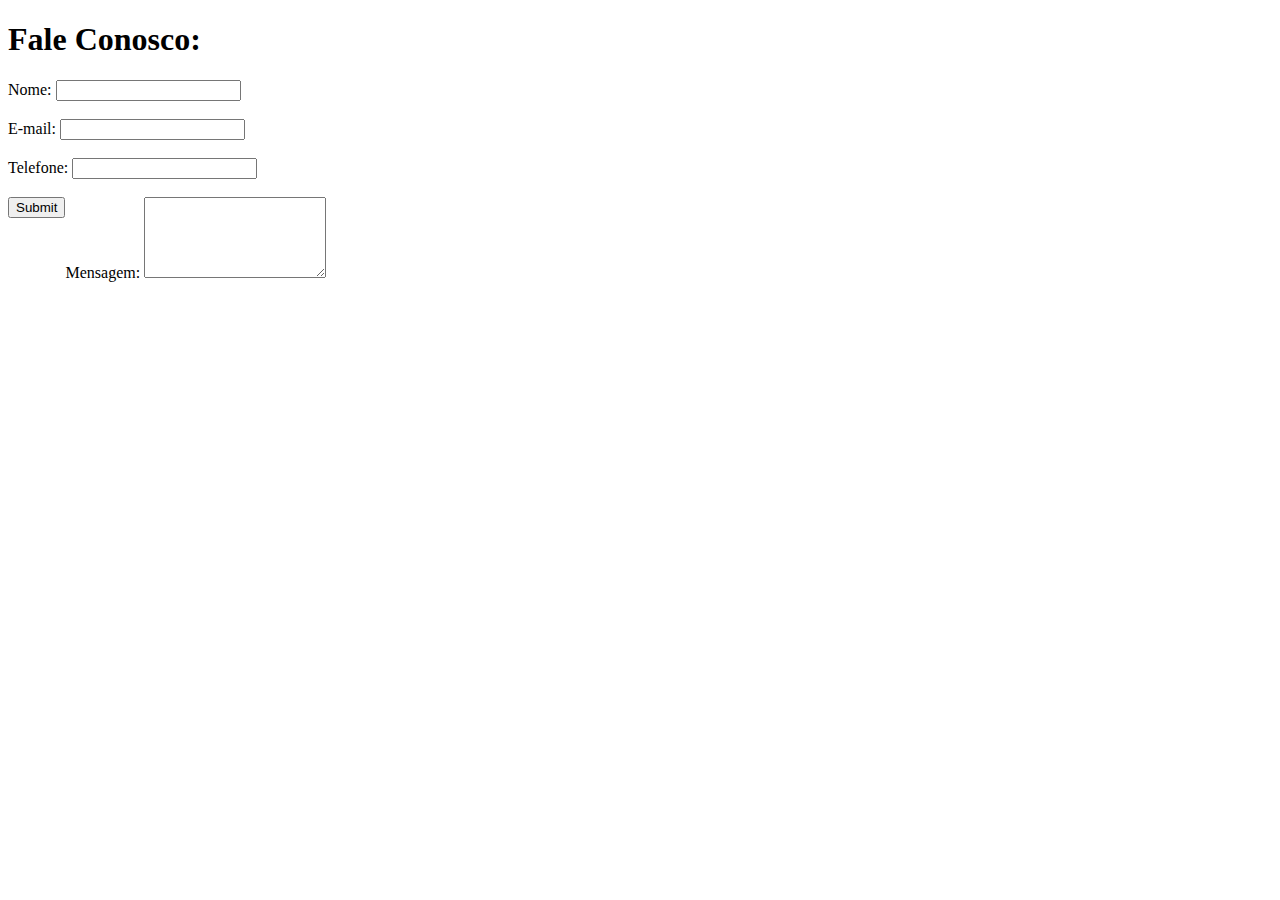
==== atendimento.html @ 99f307f4 "Atividade Online 2 uc9" ====
<!DOCTYPE html>
<html lang="pt-br">
<head>
    <meta charset="UTF-8">
    <meta http-equiv="X-UA-Compatible" content="IE=edge">
    <meta name="viewport" content="width=device-width, initial-scale=1.0">
    <title>Atendimento</title>
</head>
<body>
    <h1>Fale Conosco:</h1>
    <form action="#" method="post">
        
        <label for="name">Nome:</label>
        <input type="text" id="name" name="name" maxlength="15" required autocomplete>
        
        <br><br>
        <label for="email">E-mail:</label>
        <input type="email" id="email" name="email" maxlength="40" required autocomplete>
        
        <br><br>
        <label for="tel">Telefone:</label>
        <input type="tel" id="tel" name="tel" maxlength="11" required autocomplete>
        <br><br>
      
       
        <div style="float:left">
            <input type="submit" id="btn-enviar" name="btn-enviar" required >
        </div>
        <div>
        <label for="mensagem">Mensagem:</label>
        <textarea id="mensagem" name="mensagem" rows="5" cols="20" maxlength="200" minlength="2" placeholder="Digite aqui sua mensagem" required autocomplete> </textarea>
            
    
</body>
</html>
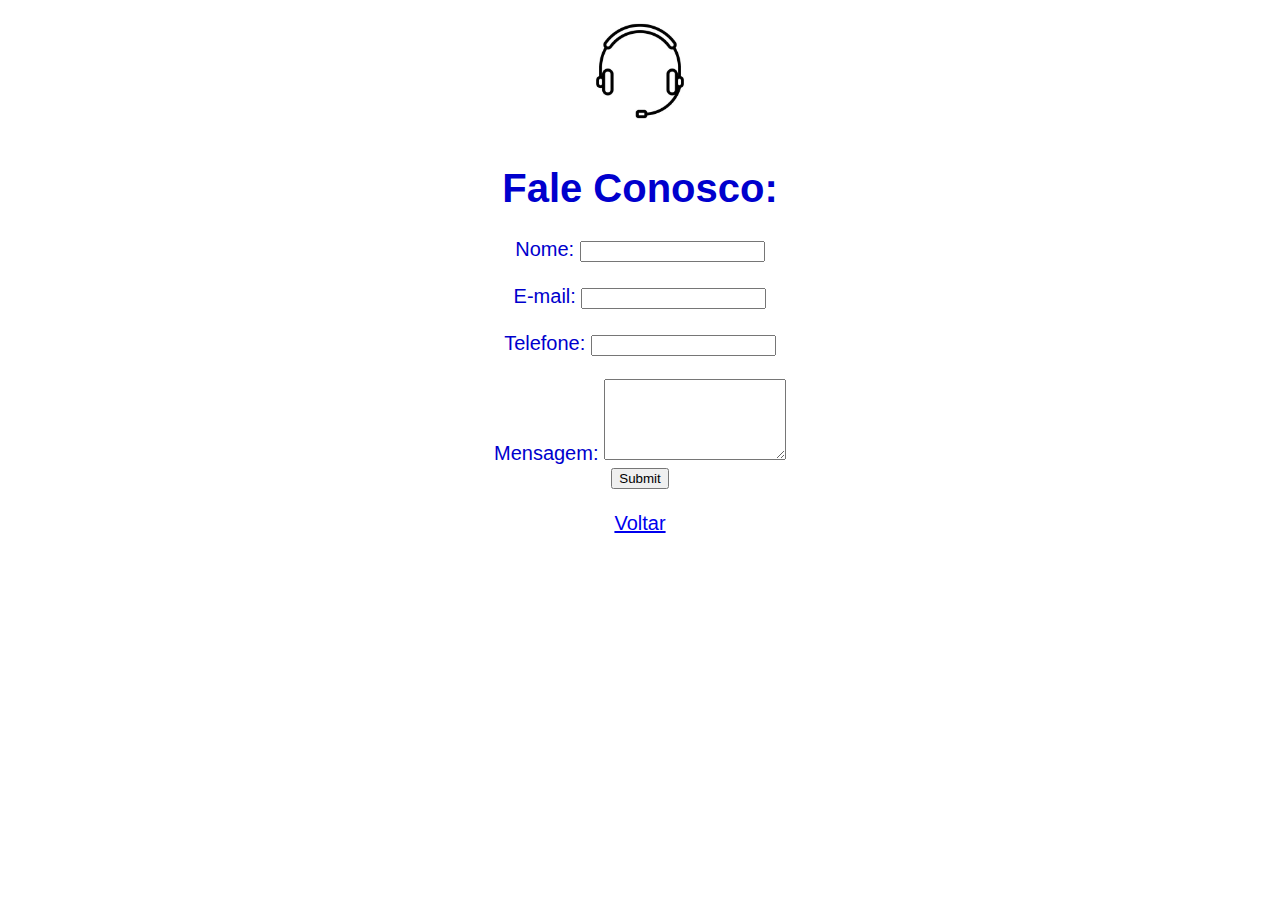
==== commit 7d12ecc4: "adicionado ao projeto o css" ====
--- a/atendimento.html
+++ b/atendimento.html
@@ -4,9 +4,11 @@
     <meta charset="UTF-8">
     <meta http-equiv="X-UA-Compatible" content="IE=edge">
     <meta name="viewport" content="width=device-width, initial-scale=1.0">
+    <link rel="stylesheet" href="style.css">
     <title>Atendimento</title>
 </head>
 <body>
+    <img src="atendimento.jpg" alt="" width="10%">
     <h1>Fale Conosco:</h1>
     <form action="#" method="post">
         
@@ -23,13 +25,20 @@
         <br><br>
       
        
-        <div style="float:left">
-            <input type="submit" id="btn-enviar" name="btn-enviar" required >
-        </div>
+        
+          
+        
         <div>
         <label for="mensagem">Mensagem:</label>
         <textarea id="mensagem" name="mensagem" rows="5" cols="20" maxlength="200" minlength="2" placeholder="Digite aqui sua mensagem" required autocomplete> </textarea>
-            
+           </div> 
+        <input type="submit" id="btn-enviar" name="btn-enviar" required >
     
+        <br>
+        <br>
+        
+        <nav id= Voltar>
+            <a href="index.html" rel="next">Voltar</a>
+         </nav>
 </body>
 </html>--- a/style.css
+++ b/style.css
@@ -0,0 +1,25 @@
+@charset "Utf-8";
+
+
+body{
+   background-image: url();
+   background-size:contain;
+   
+    font-family: sans-serif;
+    font-style:normal;
+text-align: center;
+color:mediumblue;
+font-size: 20px;
+
+}
+h2 {
+    text-align: left;
+
+}
+footer{
+    font-size: 15px;
+    text-align: center;
+}
+p{
+    text-align:center;
+}
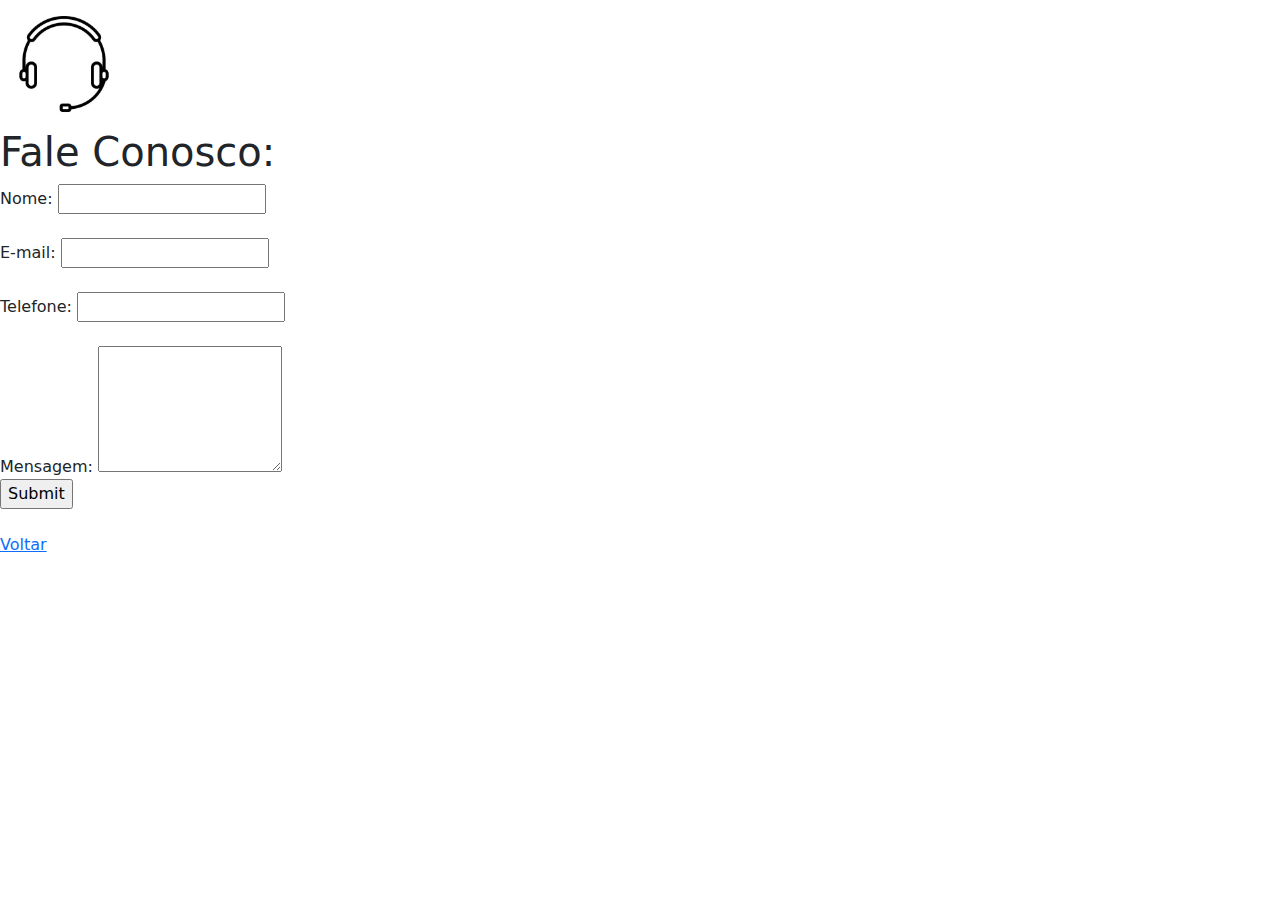
==== commit 8c530ff2: "adicionando css" ====
--- a/atendimento.html
+++ b/atendimento.html
@@ -4,11 +4,12 @@
     <meta charset="UTF-8">
     <meta http-equiv="X-UA-Compatible" content="IE=edge">
     <meta name="viewport" content="width=device-width, initial-scale=1.0">
-    <link rel="stylesheet" href="style.css">
+    <link rel="stylesheet" href="css/style.css">
+    <link rel="stylesheet" href="bootstrap-5.0.2-dist/css/bootstrap.min.css">
     <title>Atendimento</title>
 </head>
 <body>
-    <img src="atendimento.jpg" alt="" width="10%">
+    <img src="imagens/atendimento.jpg" alt="" width="10%">
     <h1>Fale Conosco:</h1>
     <form action="#" method="post">
         
--- a/css/style.css
+++ b/css/style.css
@@ -0,0 +1,16 @@
+@charset "Utf-8";
+body{
+    background-color: black;
+    font-family: sans-serif;
+    font-style: normal;
+   
+}
+#opcoes{
+    text-decoration: none;
+}
+h1{
+    font-size: larger;
+}
+.redessociais{
+    text-align: right;
+}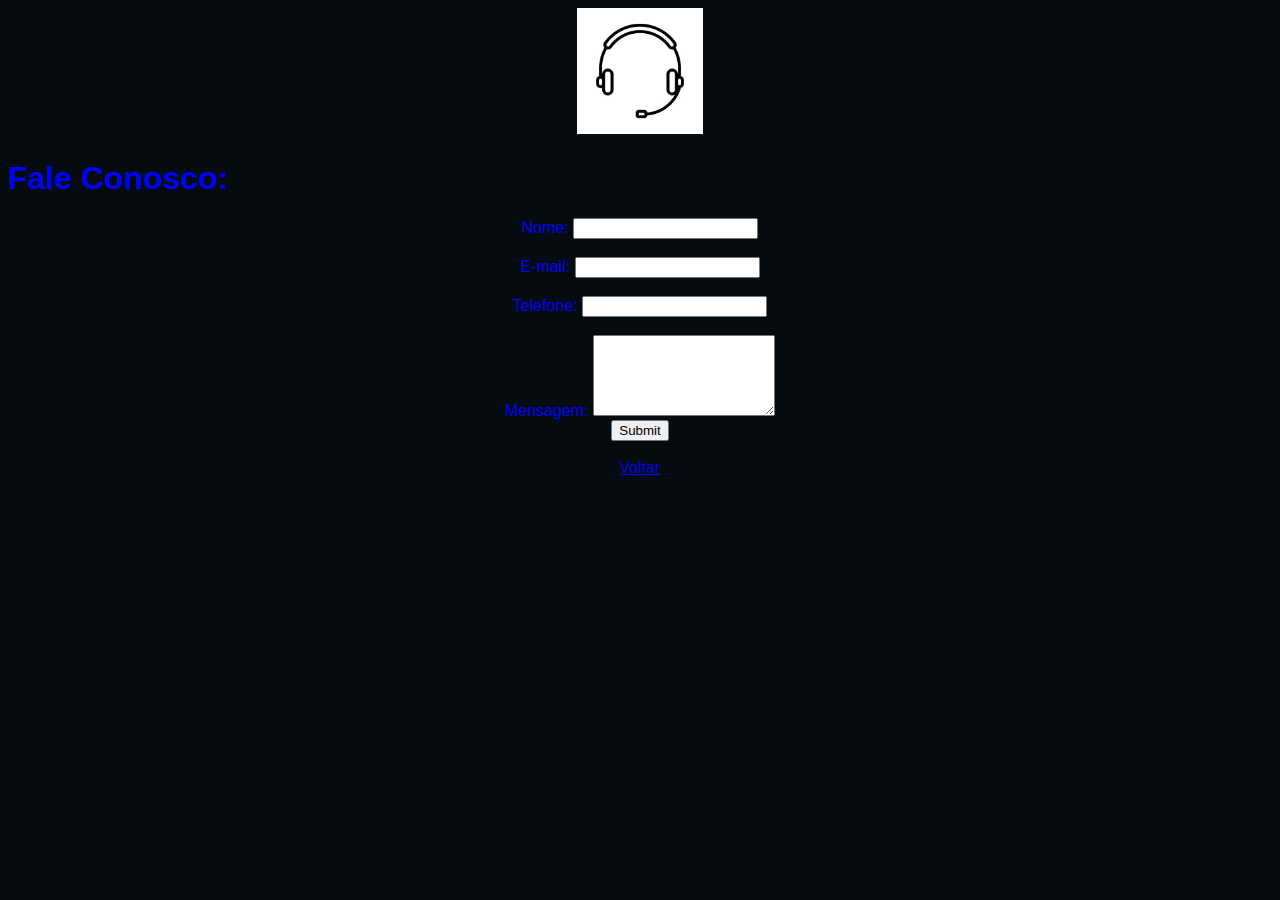
==== commit 906a8af4: "Adicionado Javascript" ====
--- a/atendimento.html
+++ b/atendimento.html
@@ -5,7 +5,7 @@
     <meta http-equiv="X-UA-Compatible" content="IE=edge">
     <meta name="viewport" content="width=device-width, initial-scale=1.0">
     <link rel="stylesheet" href="css/style.css">
-    <link rel="stylesheet" href="bootstrap-5.0.2-dist/css/bootstrap.min.css">
+    <link rel="stylesheet" href="https://cdnjs.cloudflare.com/ajax/libs/font-awesome/4.7.0/css/font-awesome.min.css">
     <title>Atendimento</title>
 </head>
 <body>
@@ -24,20 +24,13 @@
         <label for="tel">Telefone:</label>
         <input type="tel" id="tel" name="tel" maxlength="11" required autocomplete>
         <br><br>
-      
-       
-        
-          
-        
         <div>
         <label for="mensagem">Mensagem:</label>
         <textarea id="mensagem" name="mensagem" rows="5" cols="20" maxlength="200" minlength="2" placeholder="Digite aqui sua mensagem" required autocomplete> </textarea>
            </div> 
         <input type="submit" id="btn-enviar" name="btn-enviar" required >
-    
         <br>
         <br>
-        
         <nav id= Voltar>
             <a href="index.html" rel="next">Voltar</a>
          </nav>
--- a/css/style.css
+++ b/css/style.css
@@ -1,16 +1,102 @@
 @charset "Utf-8";
 body{
-    background-color: black;
-    font-family: sans-serif;
-    font-style: normal;
-   
+  background-color: rgb(6, 11, 15);
+  font-family: Arial, Helvetica, sans-serif;
+  color: blue;
+  text-align: center;
 }
 #opcoes{
-    text-decoration: none;
+  text-decoration: none;
+  background-color: black;
+}
+#logo{
+  background-color: black;
+}
+#bemvindo{
+  background-color: black;
+}
+#linhajogos{
+  background-color: rgb(9, 17, 24);
+  text-align: left;
+  font-family: Arial, Helvetica, sans-serif;
+  color: blue;
 }
 h1{
-    font-size: larger;
+  text-align: left;
+}
+
+/* stilo do menu*/
+.navbar {
+  overflow: hidden;
+  background-color:blue;
+  font-family: Arial, Helvetica, sans-serif;
+  text-align: center;
+}
+
+.navbar a {
+  float: left;
+  font-size: 16px;
+  color: white;
+  text-align: center;
+  padding: 14px 16px;
+  text-decoration: none;
+}
+
+.dropdown {
+  float: left;
+  overflow: hidden;
+}
+
+.dropdown .dropbtn {
+  cursor: pointer;
+  font-size: 16px;  
+  border: none;
+  outline: none;
+  color: white;
+  padding: 14px 16px;
+  background-color: inherit;
+  font-family: inherit;
+  margin: 0;
+}
+
+.navbar a:hover, .dropdown:hover .dropbtn, .dropbtn:focus {
+  background-color: black;
+}
+
+.dropdown-content {
+  display: none;
+  position: absolute;
+  background-color:white;
+  min-width: 160px;
+  box-shadow: 0px 8px 16px 0px rgba(0,0,0,0.2);
+  z-index: 1;
+}
+
+.dropdown-content a {
+  float: none;
+  color: black;
+  padding: 12px 16px;
+  text-decoration: none;
+  display: block;
+  text-align: left;
+}
+
+.dropdown-content a:hover {
+  background-color: #ddd;
+}
+
+.show {
+  display: block;
+}
+
+#jogos{
+  
 }
 .redessociais{
-    text-align: right;
+  text-align: right;
+  size: 50%;
+ 
+}
+hr{
+  color: blue;
 }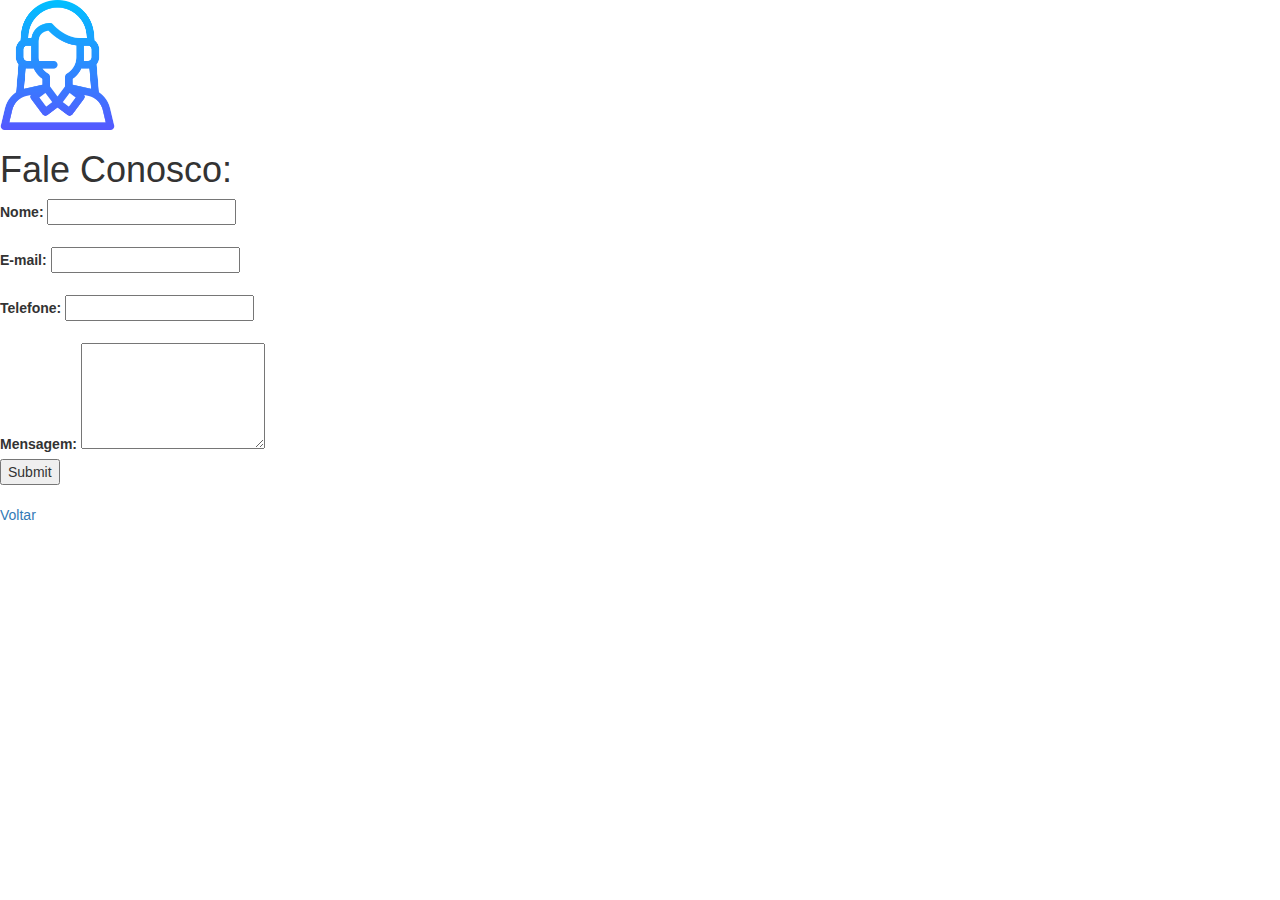
==== commit 9e5d0729: "Atividade Encontro presencial 5" ====
--- a/atendimento.html
+++ b/atendimento.html
@@ -4,12 +4,26 @@
     <meta charset="UTF-8">
     <meta http-equiv="X-UA-Compatible" content="IE=edge">
     <meta name="viewport" content="width=device-width, initial-scale=1.0">
+    <title>Atendimento</title>
     <link rel="stylesheet" href="css/style.css">
-    <link rel="stylesheet" href="https://cdnjs.cloudflare.com/ajax/libs/font-awesome/4.7.0/css/font-awesome.min.css">
-    <title>Atendimento</title>
+    <link rel="stylesheet" href="bootstrap-5.0.2-dist/css/bootstrap.min.css">
+    <script type="text/javascript" src="js/jquery-3.6.0.min.js"></script>
+    <link rel="shortcut icon" href="imagens/favicon.ico" type="image/x-icon">
+    <link rel="stylesheet" href="https://maxcdn.bootstrapcdn.com/bootstrap/3.4.1/css/bootstrap.min.css">
+    <script src="https://ajax.googleapis.com/ajax/libs/jquery/3.5.1/jquery.min.js"></script>
+    <script src="https://maxcdn.bootstrapcdn.com/bootstrap/3.4.1/js/bootstrap.min.js"></script>
 </head>
 <body>
-    <img src="imagens/atendimento.jpg" alt="" width="10%">
+<div id=atendimento>
+    <div class="conteiner">
+        <div class="row">
+            <div class="col-12" >
+                <img src="imagens/atendimento.png" width="10%">
+            </div>
+        </div>
+    </div>
+</div>
+    
     <h1>Fale Conosco:</h1>
     <form action="#" method="post">
         
@@ -35,4 +49,6 @@
             <a href="index.html" rel="next">Voltar</a>
          </nav>
 </body>
+<!--Tag Scripts-->
+<script type="text/javascript" src="script.js"></script>
 </html>--- a/css/style.css
+++ b/css/style.css
@@ -1,102 +1,31 @@
+
 @charset "Utf-8";
-body{
-  background-color: rgb(6, 11, 15);
-  font-family: Arial, Helvetica, sans-serif;
-  color: blue;
-  text-align: center;
-}
-#opcoes{
-  text-decoration: none;
+
+#body{
   background-color: black;
-}
-#logo{
-  background-color: black;
-}
-#bemvindo{
-  background-color: black;
-}
-#linhajogos{
-  background-color: rgb(9, 17, 24);
-  text-align: left;
-  font-family: Arial, Helvetica, sans-serif;
-  color: blue;
-}
-h1{
-  text-align: left;
-}
-
-/* stilo do menu*/
-.navbar {
-  overflow: hidden;
-  background-color:blue;
   font-family: Arial, Helvetica, sans-serif;
   text-align: center;
+  }
+  .navbar{
+background-image: url(https://bestwallpapers.in/wp-content/uploads/2021/07/pattern-gradient-abstract-digital-art-logo-4k-wallpaper-2780x2160.jpg);
+  padding: 70px ;
+  background-size: cover;
+  font-family: Arial, Helvetica, sans-serif;
+  color: black;
+  }
+  #rodape{
+      text-align: center;
+  }
+  /* CSS Flip */
+
+#panel, #flip {
+  padding: 5px;
+  text-align: center;
+  background-color:black;
+  border: solid 1px rgb(141, 141, 141);
+  color: darkturquoise;
 }
-
-.navbar a {
-  float: left;
-  font-size: 16px;
-  color: white;
-  text-align: center;
-  padding: 14px 16px;
-  text-decoration: none;
-}
-
-.dropdown {
-  float: left;
-  overflow: hidden;
-}
-
-.dropdown .dropbtn {
-  cursor: pointer;
-  font-size: 16px;  
-  border: none;
-  outline: none;
-  color: white;
-  padding: 14px 16px;
-  background-color: inherit;
-  font-family: inherit;
-  margin: 0;
-}
-
-.navbar a:hover, .dropdown:hover .dropbtn, .dropbtn:focus {
-  background-color: black;
-}
-
-.dropdown-content {
+#panel {
+  padding: 50px;
   display: none;
-  position: absolute;
-  background-color:white;
-  min-width: 160px;
-  box-shadow: 0px 8px 16px 0px rgba(0,0,0,0.2);
-  z-index: 1;
-}
-
-.dropdown-content a {
-  float: none;
-  color: black;
-  padding: 12px 16px;
-  text-decoration: none;
-  display: block;
-  text-align: left;
-}
-
-.dropdown-content a:hover {
-  background-color: #ddd;
-}
-
-.show {
-  display: block;
-}
-
-#jogos{
-  
-}
-.redessociais{
-  text-align: right;
-  size: 50%;
- 
-}
-hr{
-  color: blue;
 }